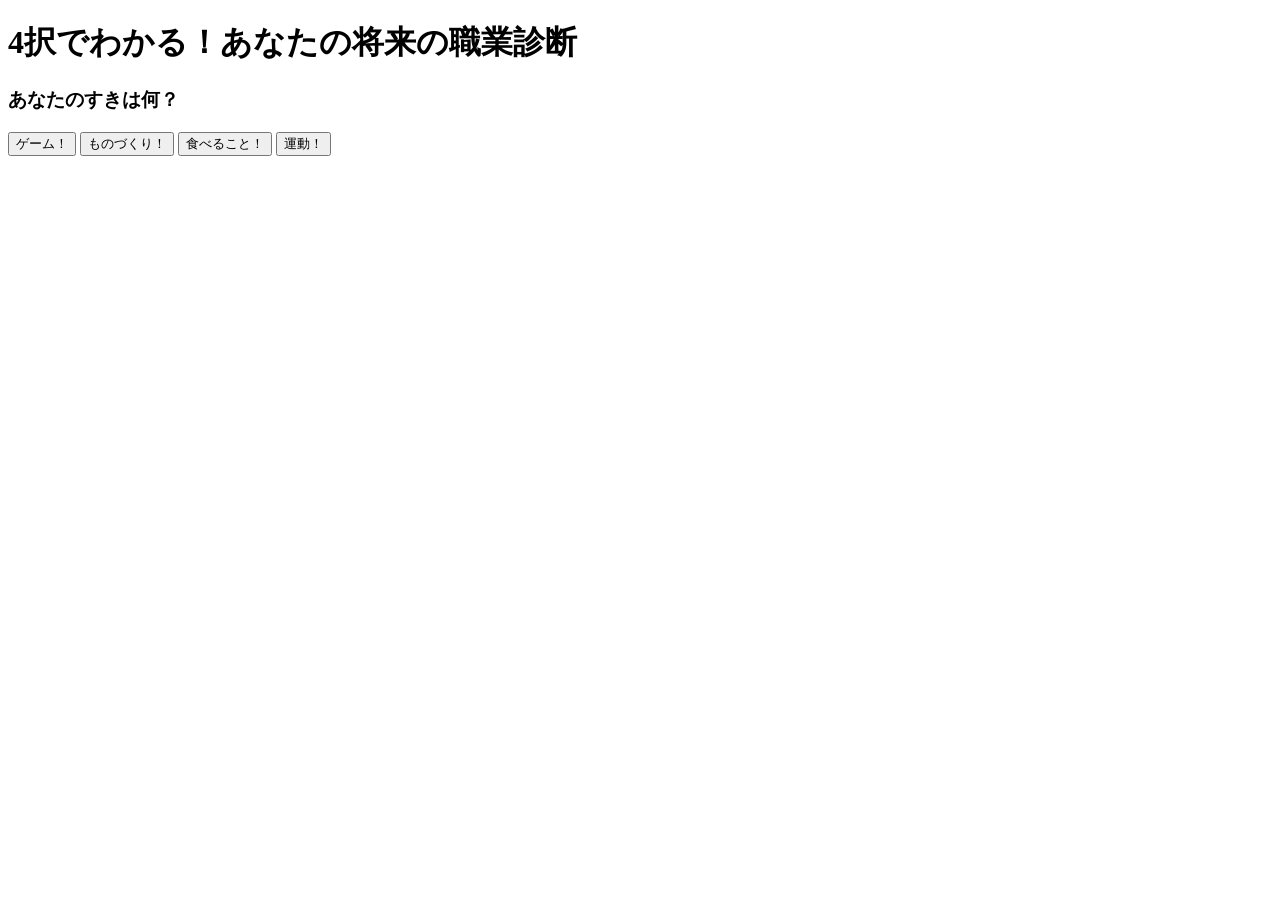
==== web.html @ 2661f161 "Add files via upload" ====
<!DOCTYPE html>
<html lang="ja">
<head>
  <meta charset="UTF-8">
  <meta name="viewport" content="width=device-width, initial-scale=1.0">
  <title>おすすめの職業診断</title>
  <link rel="stylesheet" href="web.css">
</head>
<body>
  <h1>4択でわかる！あなたの将来の職業診断</h1>
<div id="firstbox">
  <h3>あなたのすきは何？</h3>
  <button type="button" id="firstbox1" onClick=butotnClick();>ゲーム！</button>
  <button type="button" id="firstbox2" onClick=butotnClick();>ものづくり！</button>
  <button type="button" id="firstbox3" onClick=butotnClick();>食べること！</button>
  <button type="button" id="firstbox4" onClick=butotnClick();>運動！</button>
</div>
<div id="secondbox">
  <h3>あなたの得意なことは何？</h3>
  <button type="button" id="secondbox1" onClick=bototn1Click()>運動！</button>
  <button type="button" id="secondbox2" onClick=bototn1Click()>勉強！</button>
  <button type="button" id="secondbox3" onClick=bototn1Click()>歌うこと！</button>
  <button type="button" id="secondbox4" onClick=bototn1Click()>コミュニケーション</button>
</div>
<div id="thirdbox">
  <h3>人生の中で大事なのは？</h3>
  <button type="button" id="thirdbox1" onclick=bototn2Click()>楽しく過ごす！</button>
  <button type="button" id="thirdbox2" onclick=bototn2Click()>食事！</button>
  <button type="button" id="thirdbox3" onclick=bototn2Click()>家族！</button>
  <button type="button" id="thirdbox4" onclick=bototn2Click()>お金！</button>
</div>
<div id="fourthbox">
  <h3>もし一生分のお金をもらったらどうする？</h3>
  <button type="button" id="fourthbox1" onClick=bototn3Click()>世界一周旅行！</button>
  <button type="button" id="fourthbox2" onClick=bototn3Click()>大豪邸を買う！</button>
  <button type="button" id="fourthbox3" onClick=bototn3Click()>高級料理を食べる！</button>
  <button type="button" id="fourthbox4" onClick=bototn3Click()>海賊王になる！</button>
</div>
<div id="fifthbox">
  <h3>あなたの性格は？</h3>
  <button type="button" id="fifthbox1">優しい！</button>
  <button type="button" id="fifthbox2">お調子者！</button>
  <button type="button" id="fifthbox3">マイペース！</button>
  <button type="button" id="fifthbox4">負けず嫌い！</button>
</div>
<div id="hidden-box"></div>
<script>
  document.getElementById('secondbox').style.display = "none";
  document.getElementById('thirdbox').style.display = "none";
  document.getElementById('fourthbox').style.display = "none";
  document.getElementById('fifthbox').style.display = "none";
  document.getElementById('firstbox').style.display = "block";
  function butotnClick() {
    document.getElementById('secondbox').style.display = "block";
    document.getElementById('thirdbox').style.display = "none";
    document.getElementById('fourthbox').style.display = "none";
    document.getElementById('fifthbox').style.display = "none";
    document.getElementById('firstbox').style.display = "none";
  }
  function bototn1Click(){
    document.getElementById('secondbox').style.display = "none";
    document.getElementById('thirdbox').style.display = "block";
    document.getElementById('fourthbox').style.display = "none";
    document.getElementById('fifthbox').style.display = "none";
    document.getElementById('firstbox').style.display = "none";
  }
   function bototn2Click(){
    document.getElementById('secondbox').style.display = "none";
    document.getElementById('thirdbox').style.display = "none";
    document.getElementById('fourthbox').style.display = "block";
    document.getElementById('fifthbox').style.display = "none";
    document.getElementById('firstbox').style.display = "none";
  }
    function bototn3Click(){
    document.getElementById('secondbox').style.display = "none";
    document.getElementById('thirdbox').style.display = "none";
    document.getElementById('fourthbox').style.display = "none";
    document.getElementById('fifthbox').style.display = "block";
    document.getElementById('firstbox').style.display = "none";
  }
  
</script>
</body>
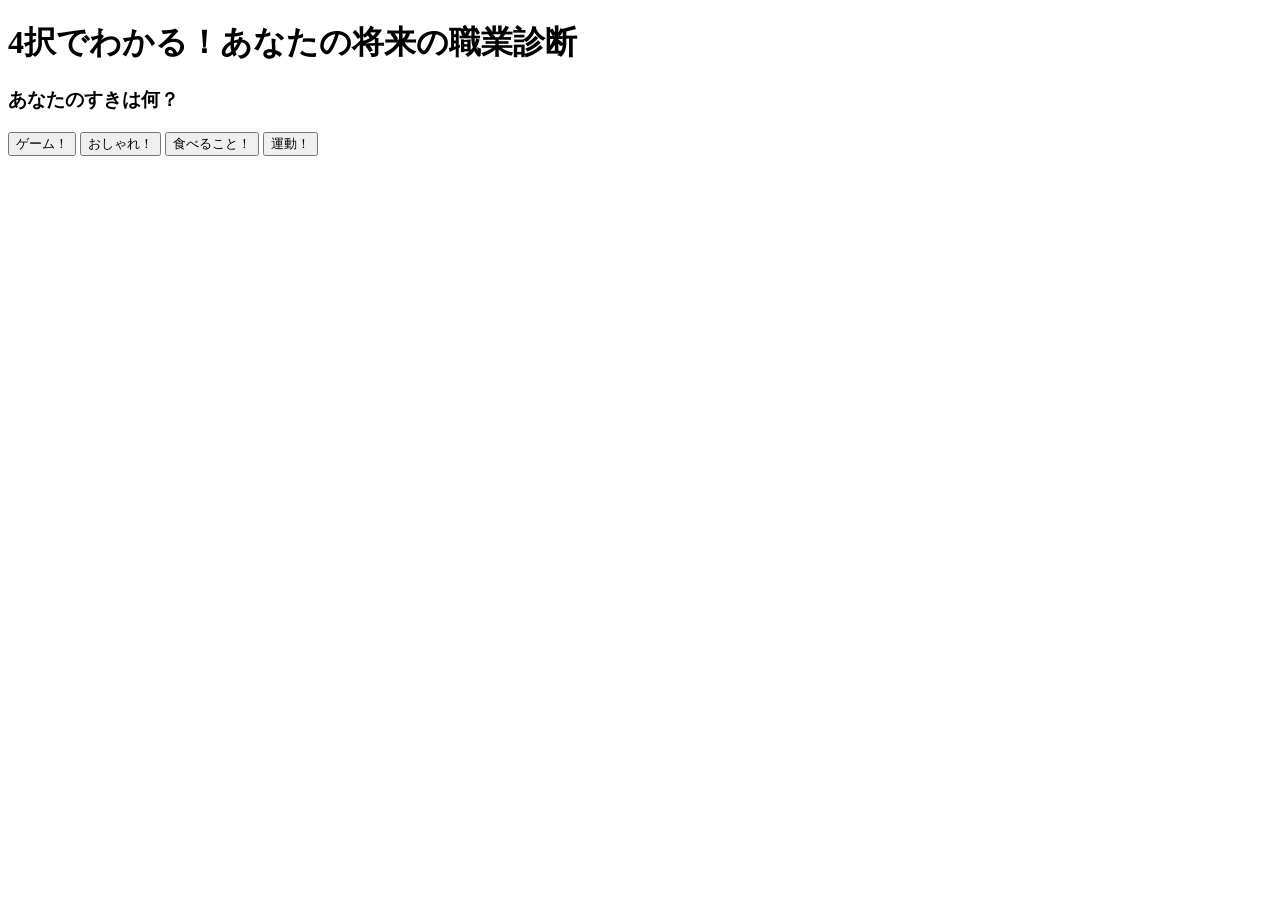
==== commit 072441c8: "Add files via upload" ====
--- a/web.html
+++ b/web.html
@@ -10,35 +10,35 @@
   <h1>4択でわかる！あなたの将来の職業診断</h1>
 <div id="firstbox">
   <h3>あなたのすきは何？</h3>
-  <button type="button" id="firstbox1" onClick=butotnClick();>ゲーム！</button>
-  <button type="button" id="firstbox2" onClick=butotnClick();>ものづくり！</button>
-  <button type="button" id="firstbox3" onClick=butotnClick();>食べること！</button>
-  <button type="button" id="firstbox4" onClick=butotnClick();>運動！</button>
+  <button type="button" id="firstbox1" onClick=butotnClick(0,0,1,0);>ゲーム！</button>
+  <button type="button" id="firstbox2" onClick=butotnClick(0,0,0,1);>おしゃれ！</button>
+  <button type="button" id="firstbox3" onClick=butotnClick(0,1,0,0);>食べること！</button>
+  <button type="button" id="firstbox4" onClick=butotnClick(1,0,0,0);>運動！</button>
 </div>
 <div id="secondbox">
   <h3>あなたの得意なことは何？</h3>
-  <button type="button" id="secondbox1" onClick=bototn1Click()>運動！</button>
-  <button type="button" id="secondbox2" onClick=bototn1Click()>勉強！</button>
-  <button type="button" id="secondbox3" onClick=bototn1Click()>歌うこと！</button>
-  <button type="button" id="secondbox4" onClick=bototn1Click()>コミュニケーション</button>
+  <button type="button" id="secondbox1" onClick=bototn1Click(1,0,0,0)>運動！</button>
+  <button type="button" id="secondbox2" onClick=bototn1Click(0,1,0,0)>勉強！</button>
+  <button type="button" id="secondbox3" onClick=bototn1Click(0,0,0,1)>歌うこと！</button>
+  <button type="button" id="secondbox4" onClick=bototn1Click(0,0,1,0)>コミュニケーション</button>
 </div>
 <div id="thirdbox">
   <h3>人生の中で大事なのは？</h3>
-  <button type="button" id="thirdbox1" onclick=bototn2Click()>楽しく過ごす！</button>
-  <button type="button" id="thirdbox2" onclick=bototn2Click()>食事！</button>
-  <button type="button" id="thirdbox3" onclick=bototn2Click()>家族！</button>
-  <button type="button" id="thirdbox4" onclick=bototn2Click()>お金！</button>
+  <button type="button" id="thirdbox1" onclick=bototn2Click(1,0,0,0)>楽しく過ごす！</button>
+  <button type="button" id="thirdbox2" onclick=bototn2Click(0,1,0,0)>食事！</button>
+  <button type="button" id="thirdbox3" onclick=bototn2Click(0,0,0,1)>家族！</button>
+  <button type="button" id="thirdbox4" onclick=bototn2Click(0,0,1,0)>お金！</button>
 </div>
 <div id="fourthbox">
   <h3>もし一生分のお金をもらったらどうする？</h3>
-  <button type="button" id="fourthbox1" onClick=bototn3Click()>世界一周旅行！</button>
-  <button type="button" id="fourthbox2" onClick=bototn3Click()>大豪邸を買う！</button>
-  <button type="button" id="fourthbox3" onClick=bototn3Click()>高級料理を食べる！</button>
-  <button type="button" id="fourthbox4" onClick=bototn3Click()>海賊王になる！</button>
+  <button type="button" id="fourthbox1" onClick=bototn3Click(0,0,1,0)>世界一周旅行！</button>
+  <button type="button" id="fourthbox2" onClick=bototn3Click(0,0,0,1)>大豪邸を買う！</button>
+  <button type="button" id="fourthbox3" onClick=bototn3Click(0,1,0,0)>高級料理を食べる！</button>
+  <button type="button" id="fourthbox4" onClick=bototn3Click(1,0,0,0)>海賊王になる！</button>
 </div>
 <div id="fifthbox">
   <h3>あなたの性格は？</h3>
-  <button type="button" id="fifthbox1">優しい！</button>
+  <button type="button" id="fifthbox1" onClick=bototn4Click()>優しい！</button>
   <button type="button" id="fifthbox2">お調子者！</button>
   <button type="button" id="fifthbox3">マイペース！</button>
   <button type="button" id="fifthbox4">負けず嫌い！</button>
@@ -50,34 +50,64 @@
   document.getElementById('fourthbox').style.display = "none";
   document.getElementById('fifthbox').style.display = "none";
   document.getElementById('firstbox').style.display = "block";
-  function butotnClick() {
+  var suma=0;sumb=0;sumc=0;sumd=0;
+
+
+  function butotnClick(a,b,c,d) {
     document.getElementById('secondbox').style.display = "block";
     document.getElementById('thirdbox').style.display = "none";
     document.getElementById('fourthbox').style.display = "none";
     document.getElementById('fifthbox').style.display = "none";
     document.getElementById('firstbox').style.display = "none";
+    suma=suma+a;
+    sumb=sumb+b;
+    sumc=sumc+c;
+    sumd=sumd+d;
+    alert(a)
   }
-  function bototn1Click(){
+  function bototn1Click(a,b,c,d){
     document.getElementById('secondbox').style.display = "none";
     document.getElementById('thirdbox').style.display = "block";
     document.getElementById('fourthbox').style.display = "none";
     document.getElementById('fifthbox').style.display = "none";
     document.getElementById('firstbox').style.display = "none";
+    suma=suma+a;
+    sumb=sumb+b;
+    sumc=sumc+c;
+    sumd=sumd+d;
+    alert(a)
   }
-   function bototn2Click(){
+   function bototn2Click(a,b,c,d){
     document.getElementById('secondbox').style.display = "none";
     document.getElementById('thirdbox').style.display = "none";
     document.getElementById('fourthbox').style.display = "block";
     document.getElementById('fifthbox').style.display = "none";
     document.getElementById('firstbox').style.display = "none";
+    suma=suma+a;
+    sumb=sumb+b;
+    sumc=sumc+c;
+    sumd=sumd+d;
+    alert(suma)
   }
-    function bototn3Click(){
+    function bototn3Click(a,b,c,d){
     document.getElementById('secondbox').style.display = "none";
     document.getElementById('thirdbox').style.display = "none";
     document.getElementById('fourthbox').style.display = "none";
     document.getElementById('fifthbox').style.display = "block";
     document.getElementById('firstbox').style.display = "none";
+    suma=suma+a;
+    sumb=sumb+b;
+    sumc=sumc+c;
+    sumd=sumd+d;
+    alert(suma)
+    
   }
-  
+    function bototn4Click(a,b,c,d){
+    suma=suma+a;
+    sumb=sumb+b;
+    sumc=sumc+c;
+    sumd=sumd+d;
+    alert(suma)
+    }
 </script>
 </body>
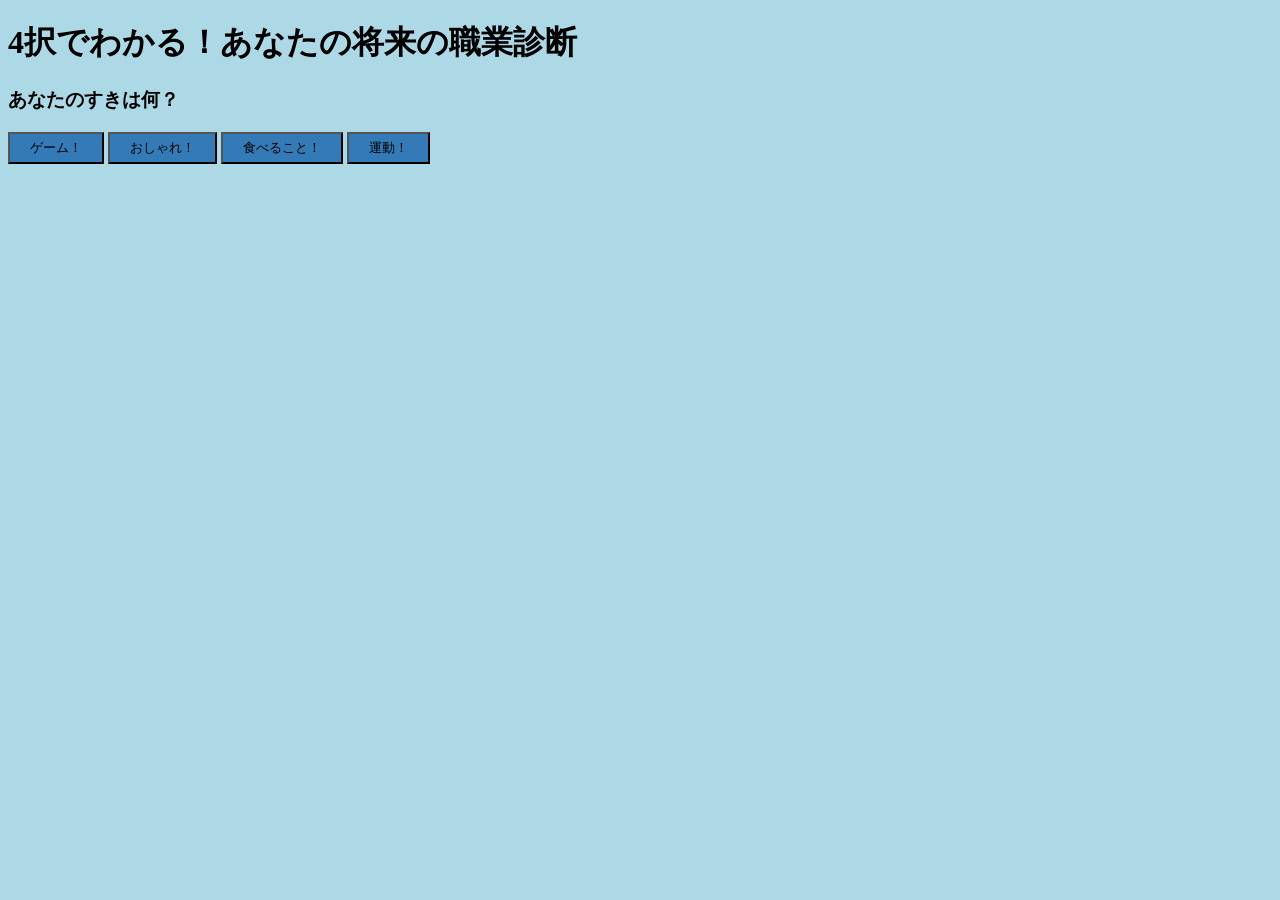
==== commit 657af0f2: "htmlを作成" ====
--- a/web.html
+++ b/web.html
@@ -38,10 +38,10 @@
 </div>
 <div id="fifthbox">
   <h3>あなたの性格は？</h3>
-  <button type="button" id="fifthbox1" onClick=bototn4Click()>優しい！</button>
-  <button type="button" id="fifthbox2">お調子者！</button>
-  <button type="button" id="fifthbox3">マイペース！</button>
-  <button type="button" id="fifthbox4">負けず嫌い！</button>
+  <button type="button" id="fifthbox1" onClick=bototn4Click(0,0,0,1)>優しい！</button>
+  <button type="button" id="fifthbox2" onClick=bototn4Click(0,0,1,0)>お調子者！</button>
+  <button type="button" id="fifthbox3" onClick=bototn4Click(0,1,0,0)>マイペース！</button>
+  <button type="button" id="fifthbox4" onClick=bototn4Click(1,0,0,0)>負けず嫌い！</button>
 </div>
 <div id="hidden-box"></div>
 <script>
@@ -110,4 +110,4 @@
     alert(suma)
     }
 </script>
-</body>+</body>
--- a/web.css
+++ b/web.css
@@ -0,0 +1,8 @@
+body{
+  background-color: lightblue;
+}
+button{
+  padding: 5px 20px;
+  background-color: #337ab7;
+  border-styre: none;
+}
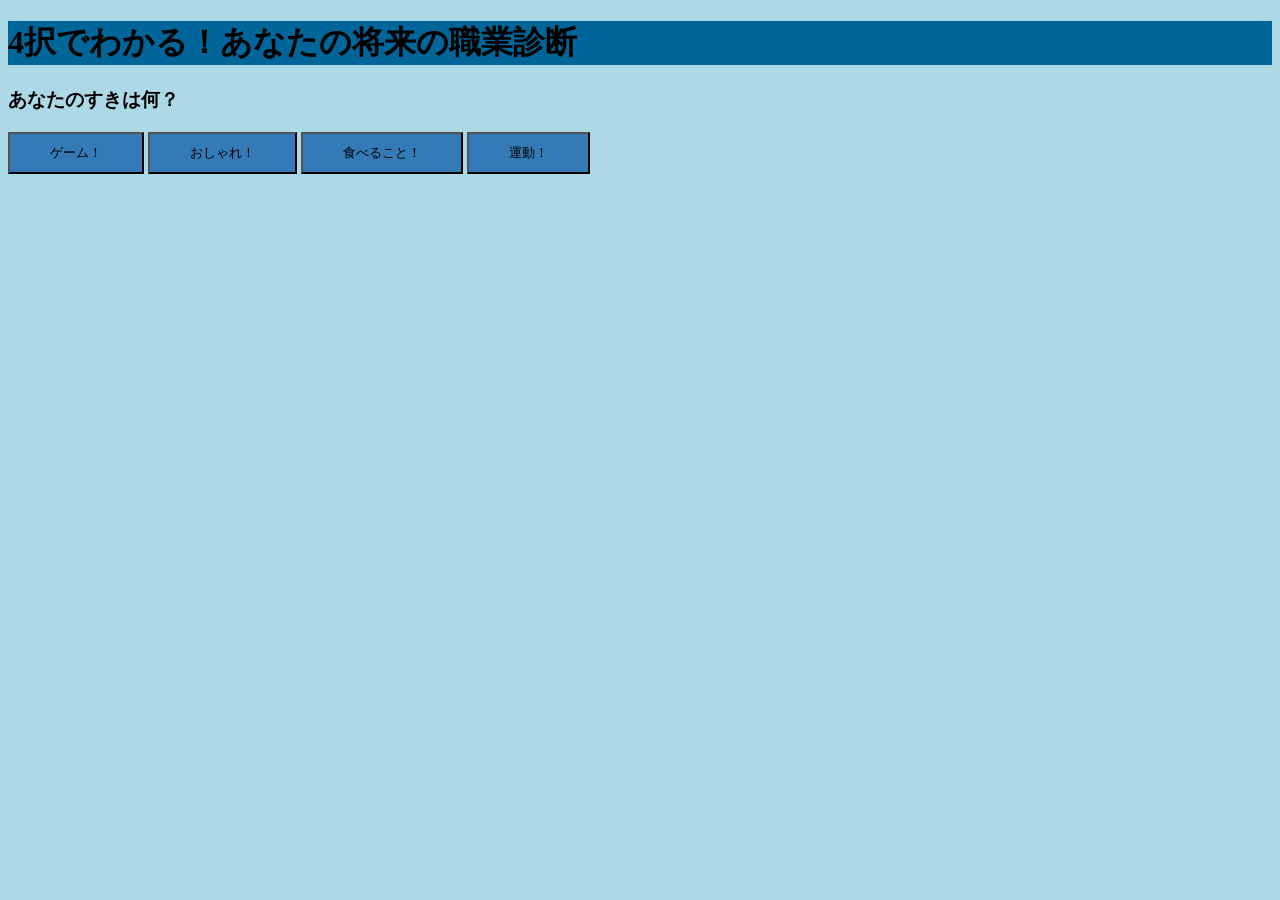
==== commit a7a35a72: "css" ====
--- a/web.html
+++ b/web.html
@@ -10,38 +10,38 @@
   <h1>4択でわかる！あなたの将来の職業診断</h1>
 <div id="firstbox">
   <h3>あなたのすきは何？</h3>
-  <button type="button" id="firstbox1" onClick=butotnClick(0,0,1,0);>ゲーム！</button>
-  <button type="button" id="firstbox2" onClick=butotnClick(0,0,0,1);>おしゃれ！</button>
-  <button type="button" id="firstbox3" onClick=butotnClick(0,1,0,0);>食べること！</button>
-  <button type="button" id="firstbox4" onClick=butotnClick(1,0,0,0);>運動！</button>
+  <button type="button" id="firstbox1" onClick=butotnClick(3,6,9,4);>ゲーム！</button>
+  <button type="button" id="firstbox2" onClick=butotnClick(5,2,4,9);>おしゃれ！</button>
+  <button type="button" id="firstbox3" onClick=butotnClick(3,9,5,1);>食べること！</button>
+  <button type="button" id="firstbox4" onClick=butotnClick(9,6,2,4);>運動！</button>
 </div>
 <div id="secondbox">
   <h3>あなたの得意なことは何？</h3>
-  <button type="button" id="secondbox1" onClick=bototn1Click(1,0,0,0)>運動！</button>
-  <button type="button" id="secondbox2" onClick=bototn1Click(0,1,0,0)>勉強！</button>
-  <button type="button" id="secondbox3" onClick=bototn1Click(0,0,0,1)>歌うこと！</button>
-  <button type="button" id="secondbox4" onClick=bototn1Click(0,0,1,0)>コミュニケーション</button>
+  <button type="button" id="secondbox1" onClick=bototn1Click(9,3,5,1)>運動！</button>
+  <button type="button" id="secondbox2" onClick=bototn1Click(4,9,2,3)>勉強！</button>
+  <button type="button" id="secondbox3" onClick=bototn1Click(1,6,3,9)>歌うこと！</button>
+  <button type="button" id="secondbox4" onClick=bototn1Click(5,6,9,2)>コミュニケーション</button>
 </div>
 <div id="thirdbox">
   <h3>人生の中で大事なのは？</h3>
-  <button type="button" id="thirdbox1" onclick=bototn2Click(1,0,0,0)>楽しく過ごす！</button>
-  <button type="button" id="thirdbox2" onclick=bototn2Click(0,1,0,0)>食事！</button>
-  <button type="button" id="thirdbox3" onclick=bototn2Click(0,0,0,1)>家族！</button>
-  <button type="button" id="thirdbox4" onclick=bototn2Click(0,0,1,0)>お金！</button>
+  <button type="button" id="thirdbox1" onclick=bototn2Click(9,3,5,2)>楽しく過ごす！</button>
+  <button type="button" id="thirdbox2" onclick=bototn2Click(1,9,5,2)>食事！</button>
+  <button type="button" id="thirdbox3" onclick=bototn2Click(1,5,4,9)>家族！</button>
+  <button type="button" id="thirdbox4" onclick=bototn2Click(5,3,9,2)>お金！</button>
 </div>
 <div id="fourthbox">
   <h3>もし一生分のお金をもらったらどうする？</h3>
-  <button type="button" id="fourthbox1" onClick=bototn3Click(0,0,1,0)>世界一周旅行！</button>
-  <button type="button" id="fourthbox2" onClick=bototn3Click(0,0,0,1)>大豪邸を買う！</button>
-  <button type="button" id="fourthbox3" onClick=bototn3Click(0,1,0,0)>高級料理を食べる！</button>
-  <button type="button" id="fourthbox4" onClick=bototn3Click(1,0,0,0)>海賊王になる！</button>
+  <button type="button" id="fourthbox1" onClick=bototn3Click(4,2,9,5)>世界一周旅行！</button>
+  <button type="button" id="fourthbox2" onClick=bototn3Click(6,1,3,9)>大豪邸を買う！</button>
+  <button type="button" id="fourthbox3" onClick=bototn3Click(4,9,5,6)>高級料理を食べる！</button>
+  <button type="button" id="fourthbox4" onClick=bototn3Click(9,4,1,5)>海賊王になる！</button>
 </div>
 <div id="fifthbox">
   <h3>あなたの性格は？</h3>
-  <button type="button" id="fifthbox1" onClick=bototn4Click(0,0,0,1)>優しい！</button>
-  <button type="button" id="fifthbox2" onClick=bototn4Click(0,0,1,0)>お調子者！</button>
-  <button type="button" id="fifthbox3" onClick=bototn4Click(0,1,0,0)>マイペース！</button>
-  <button type="button" id="fifthbox4" onClick=bototn4Click(1,0,0,0)>負けず嫌い！</button>
+  <button type="button" id="fifthbox1" onClick=bototn4Click(6,2,3,9)>優しい！</button>
+  <button type="button" id="fifthbox2" onClick=bototn4Click(7,5,9,3)>お調子者！</button>
+  <button type="button" id="fifthbox3" onClick=bototn4Click(4,9,3,1)>マイペース！</button>
+  <button type="button" id="fifthbox4" onClick=bototn4Click(9,6,4,5)>負けず嫌い！</button>
 </div>
 <div id="hidden-box"></div>
 <script>
--- a/web.css
+++ b/web.css
@@ -2,7 +2,10 @@
   background-color: lightblue;
 }
 button{
-  padding: 5px 20px;
+  padding: 10px 40px;
   background-color: #337ab7;
   border-styre: none;
 }
+h1{
+  background-color: #006699;
+}
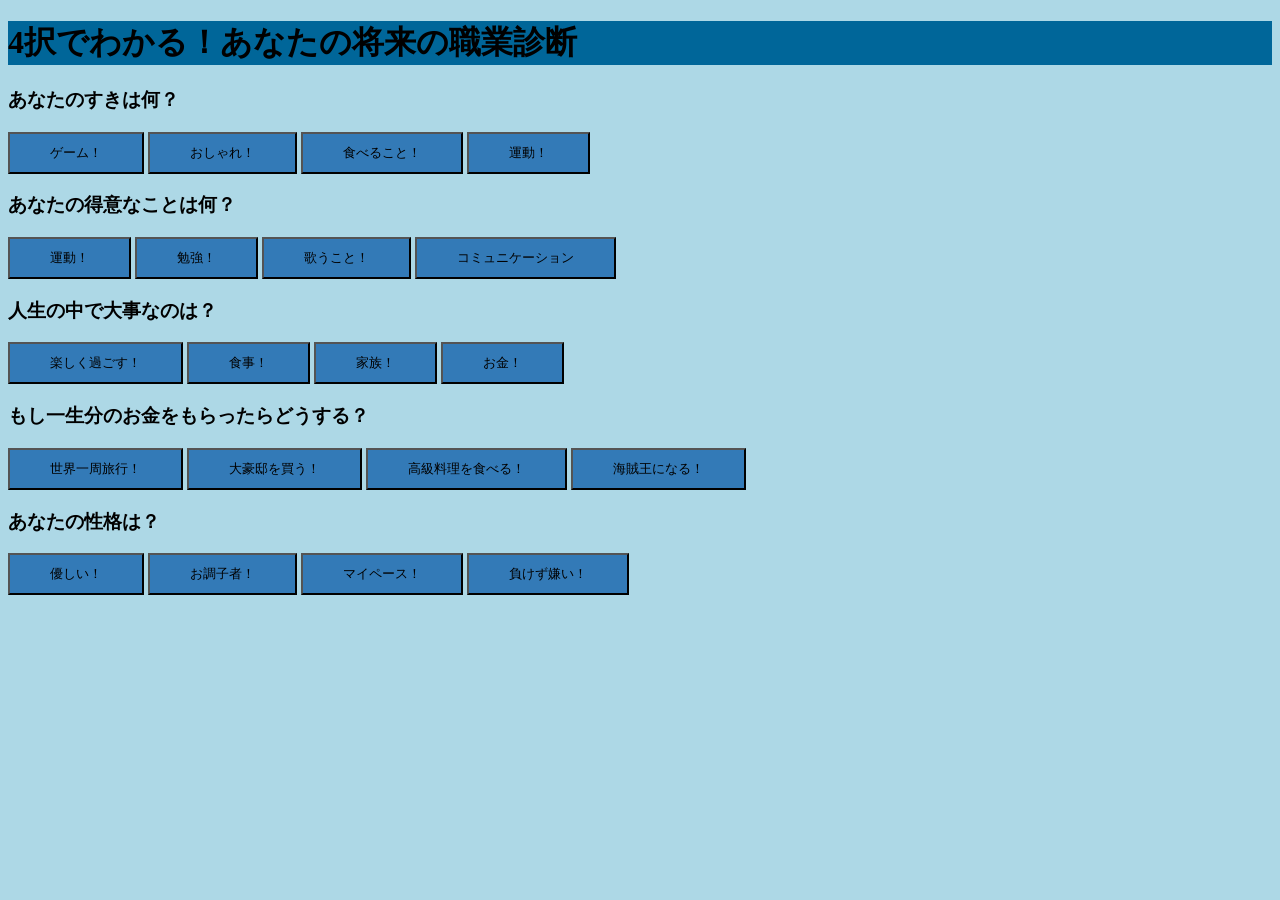
==== commit 0ad2ac59: "Java Script Fixed button click function names and added result calculation." ====
--- a/web.html
+++ b/web.html
@@ -109,5 +109,7 @@
     sumd=sumd+d;
     alert(suma)
     }
+ int result = Math.max(suma,sumb,sumc,sumd)
+  alert(Math.max)
 </script>
 </body>
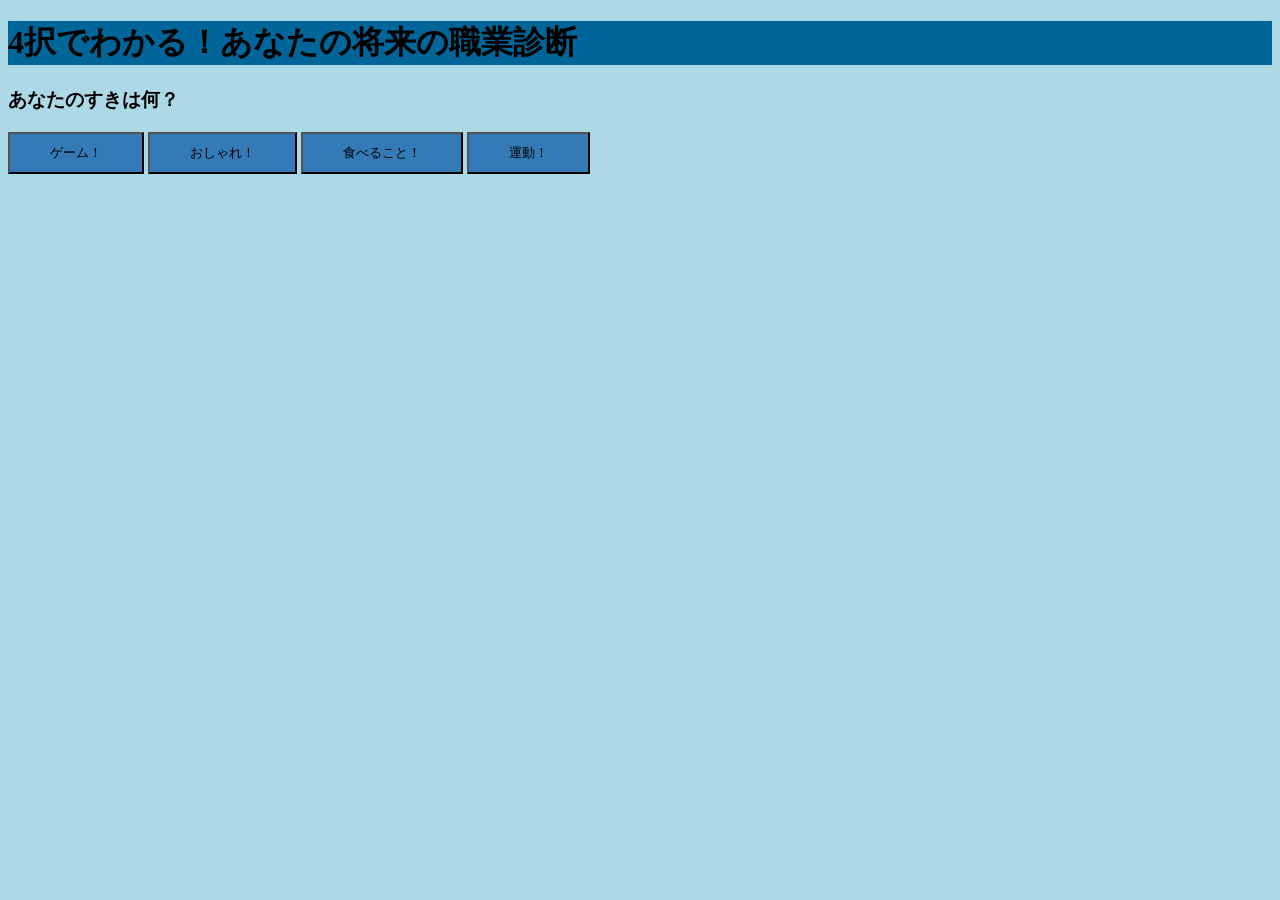
==== commit 52f50cb9: "Fix button click function names and clean up code Corrected button click function names and removed " ====
--- a/web.html
+++ b/web.html
@@ -63,7 +63,7 @@
     sumb=sumb+b;
     sumc=sumc+c;
     sumd=sumd+d;
-    alert(a)
+    alert(suma);
   }
   function bototn1Click(a,b,c,d){
     document.getElementById('secondbox').style.display = "none";
@@ -75,7 +75,7 @@
     sumb=sumb+b;
     sumc=sumc+c;
     sumd=sumd+d;
-    alert(a)
+    alert(suma);
   }
    function bototn2Click(a,b,c,d){
     document.getElementById('secondbox').style.display = "none";
@@ -87,7 +87,7 @@
     sumb=sumb+b;
     sumc=sumc+c;
     sumd=sumd+d;
-    alert(suma)
+    alert(suma);
   }
     function bototn3Click(a,b,c,d){
     document.getElementById('secondbox').style.display = "none";
@@ -107,9 +107,11 @@
     sumb=sumb+b;
     sumc=sumc+c;
     sumd=sumd+d;
-    alert(suma)
+    alert(suma);
+    // int result = Math.max(suma,sumb,sumc,sumd);
+    // alert(result);
     }
- int result = Math.max(suma,sumb,sumc,sumd)
-  alert(Math.max)
+
+  
 </script>
 </body>
